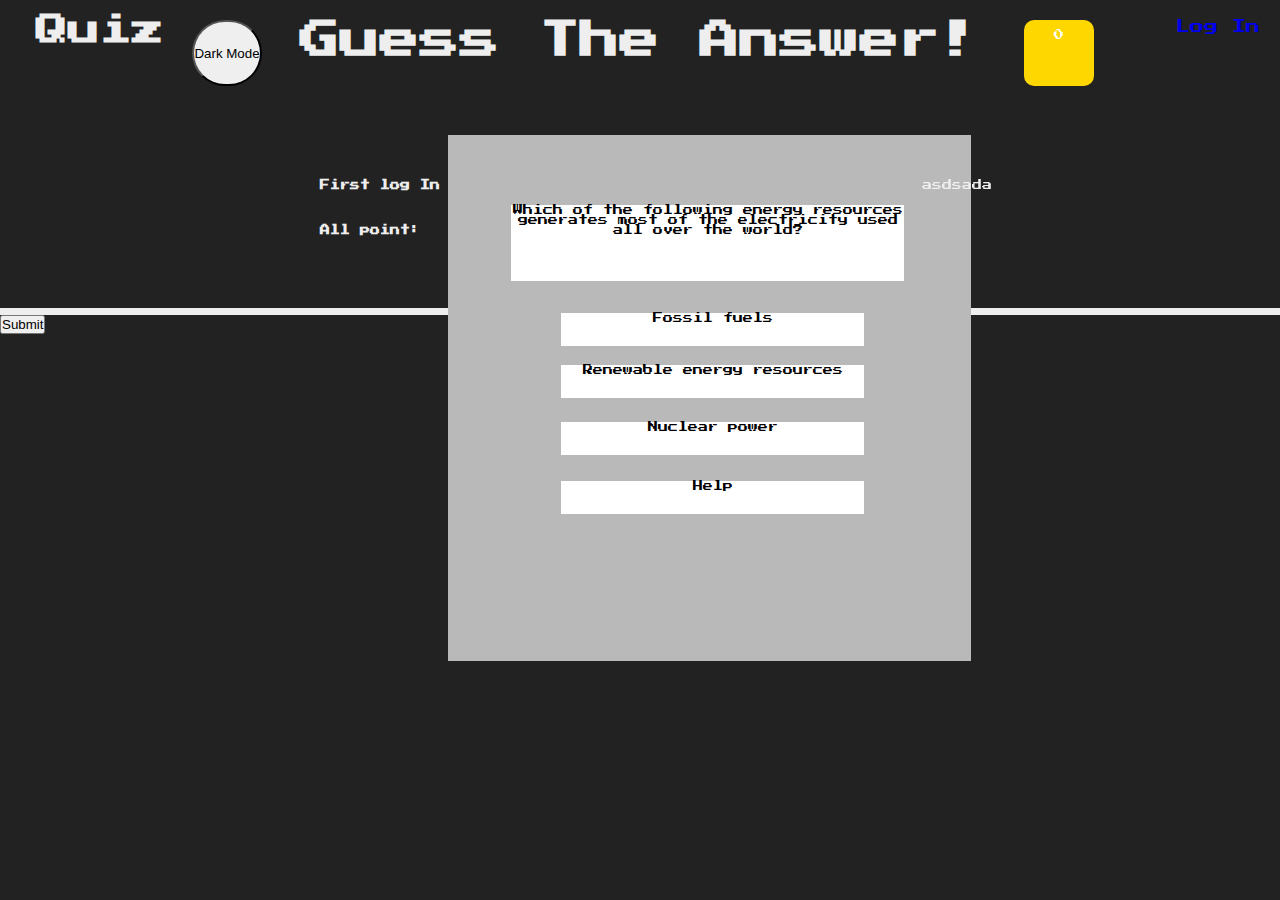
==== first.html @ f07a0240 "Add files via upload" ====
<html>
  <head>
    <link rel="stylesheet" type="text/css" href="styles.css" />
    <meta charset="UTF-8" />
    <script src="script.js"></script>
  </head>
  <body>
    <header>
      <h1 id="firstH1">Guess The Answer!</h1>
      <a href="me.html"><p class="login" onclick="">Log In</p></a>
      <h1 class="quiz" style="margin-left: 80px; font-size: xx-large">Quiz</h1>
      </header>
    <button class="mode-class" id="night-mod-button" onclick="darkModeClick()">
      Dark Mode
    </button>
    <form>
      <div class="content" id="contentMain">
        <div class="content text-color" id="contentQuestion"></div>
        <div class="answer text-color" id="firstAnswer" onclick="chekAnsClick1()">
          asdsadasdasasda
        </div>
        <div class="answer text-color" id="secondAnswer" onclick="chekAnsClick2()">
          asfsdafds
        </div>
        <div class="answer text-color" id="thirdAnswer" onclick="chekAnsClick3()">
          ewtwe3
        </div>
        <div class="answer text-color" id="fourAnswer" onclick="chekAnsClick4()">
          asdasdasda
        </div>
        <!--<input
          type="radio"
          class="inputStyle"
          id="radio1"
          name="checkAnswer"
          value="ANS1"
        />
        <br />
        <input
          type="radio"
          class="inputStyle"
          id="radio2"
          name="checkAnswer"
          value="ANS2"
        />
        <br />
        <input
          type="radio"
          class="inputStyle"
          id="radio3"
          name="checkAnswer"
          value="ANS3"
        />
        <br />
        <input
          type="radio"
          class="inputStyle"
          id="radio4"
          name="checkAnswer"
          value="ANS4"
        />
        <input
          type="button"
          value="Submit"
          name="Submit"
          id="submitAnswer"
          onclick="submitClick()"
        />-->
      </div>
    </form>
    <h4 id="nameIn">First Log In</h4>
    <h4 id="mainScore">All point: </h4>
    <div class="pointDiv" id="pointDivId"><p id="pointDivIdIn">0</p></div>
    <div class="imgIcon" id="imgIconId">asdsada</div>
    <button
      onclick="
    mainPointLocalClick()"
    >
      Submit
    </button>
  </body>
</html>
---- styles.css ----
@import url("https://fonts.googleapis.com/css?family=Press+Start+2P&display=swap");

* {
  margin: 0;
  padding: 0;
  box-sizing: inherit;
}

html {
  font-size: 62.5%;
  box-sizing: border-box;
}

body {
  font-family: "Press Start 2P", sans-serif;
  color: #eee;
  background-color: #222;
  /* background-color: #60b347; */
}

/* LAYOUT */
header {
  position: relative;
  height: 35vh;
  border-bottom: 7px solid #eee;
}
main {
  height: 65vh;
  color: #eee;
  display: flex;
  align-items: center;
  justify-content: space-around;
}
a {
  text-decoration: none;
}
/* ELEMENTS STYLE */
h1 {
  font-size: 4rem;
  text-align: center;
  position: absolute;
  width: 100%;
  top: 52%;
  left: 50%;
  transform: translate(-50%, -50%);
  -webkit-transform: translate(-50%, -50%);
  -moz-transform: translate(-50%, -50%);
  -ms-transform: translate(-50%, -50%);
  -o-transform: translate(-50%, -50%);
  font-family: "Press Start 2P", sans-serif;
  padding: 10px;
  margin-top: 10px;
}
#firstH1{
  top: 30px !important;
}
.login {
  font-size: 1.4rem;
  position: absolute;
  top: 2rem;
  right: 2rem;
}

.quiz {
  position: absolute;
  top: 2rem;
  left: 2rem;
}
.jigo {
  background: #eee;
  color: #333;
  font-size: 6rem;
  width: 15rem;
  padding: 3rem 0rem;
  text-align: center;
  position: absolute;
  bottom: 0;
  left: 50%;
  transform: translate(-50%, 50%);
}
#header {
    position: absolute;
    width: 722px;
    height: 66px;
    top: 2.5%;
    left: 28%;
    background-color: rgba(227, 0, 0, 1);
  }
  #headerText {
    position: absolute;
    width: 232px;
    height: 33px;
    margin-left: 245px;
    margin-top: 6px;
  
    font-weight: 400;
    font-size: 36px;
    line-height: 45px;
    text-align: center;
    -webkit-text-stroke: rgb(0, 255, 64) 0.5px;
    color: #ffb800;
  
    box-sizing: border-box;
    text-shadow: 0px 12px 10px yellow;
  }
  #contentMain {
    position: absolute;
    width: 523px;
    height: 526px;
    left: 35%;
    top: 15%;
    background: #b9b9b9;
  }
  #contentQuestion {
    position: absolute;
    width: 393px;
    height: 76px;
    margin-top: 70px;
    margin-left: 63px;
    background-color: #ffffff;
    text-align: center;
  }
  .answer {
    position: absolute;
    width: 303px;
    height: 33px;
    background: white;
    margin-left: 113px;
    text-align: center;
  }
  #firstAnswer {
    margin-top: 178px;
  }
  #secondAnswer {
    margin-top: 230px;
  }
  #thirdAnswer {
    margin-top: 287px;
  }
  #fourAnswer {
    margin-top: 346px;
  }
  .inputStyle {
    width: 22px;
    height: 23px;
    margin-left: 89px;
  }
  #radio1 {
    margin-top: 183px;
  }
  #radio2 {
    margin-top: 29px;
  }
  #radio3 {
    margin-top: 34px;
  }
  #radio4 {
    margin-top: 41px;
  }
  #submitAnswer {
    position: absolute;
    width: 393px;
    height: 54px;
    top: 424px;
    left: 63px;
    background: #f30000;
    font-size: 32px;
    border-radius: 10% 55% 10% 55%;
    cursor: pointer;
  }
  #night-mod-button {
    width: 70px;
    border-radius: 50px;
    position: absolute;
    height: 66px;
    left: 15%;
    top: 20px;
  }
  #pointDivId {
    position: absolute;
    border-radius: 10px;
    left: 80%;
    height: 66px;
    width: 70px;
    background-color: gold;
    color: white;
    text-align: center;
    justify-content: center;
    top: 20px;
  }
  #pointDivIdIn {
    padding: 10px;
  }
  #startDiv{
    position: absolute;
    top: 70%;
    left: 49%;
  }
  .start{
    position: absolute;
    cursor: pointer;
    animation-name: start-first;
    animation-duration: 1.5s;
    animation-iteration-count: infinite;
  }
  #start1 {
    left: -100px;
    animation-timing-function: cubic-bezier(0.1,0.2,0.1,0.1);
  }
  #start2{
    left: -50px;
    animation-timing-function: cubic-bezier(0.1, 0.3, 0.5, 0.5);
  }
  #start3{
    left: 0px; 
    animation-timing-function: cubic-bezier(0.1, 0.4, 0.9, 0.9);
  }
  #start4{
    left: 50px;
    animation-timing-function: cubic-bezier(0.1, 0.3, 0.5, 0.5);
  }
  #start5{
    left: 100px;
    animation-timing-function: cubic-bezier(0.1, 0.2, 0.1, 0.1);
  }

  @keyframes start-first {
    35% {
      top: -20px;
    }
    70% {
      top: 20px;
    }
    100% {
      top: 0px;
    }
  }
  .text-color {
    color: black;
  }
  #nameIn {
    position: absolute;
    left: 25%;
    top: 20%;
  }
  #mainScore{
    position: absolute;
    left: 25%;
    top: 25%;
  }
  #imgIconId{
    position: fixed;
    left: 72%;
    top: 20%;
  }
  #profileH1{
    position: absolute;
    top: 45%;
  }
  #name{
    position: absolute;
    left: 41%;
    top: 60%;
    width: 300px;
    height: 30px;
  }
  #loginButton{
    position: absolute;
    left: 45%; 
    top: 75%;
    width: 180px;
    height: 30px;
    border-radius: 5px 10px 5px 10px;
    background: linear-gradient(#0000, gray, #ffff);
  }
  #loginButton:hover{
    animation-name: button-hover;
    animation-duration: 200ms;
    animation-fill-mode: forwards;
  }
  #yorName{
    font-size: 15px;
    position: absolute;
    left: 46%; 
    top: 65%;
    width: 150px;
    height: 30px;
  }
  #logout{
    position: absolute;
    left: 45.4%; 
    top: 80%;
    width: 170px;
    height: 30px;
    border-radius: 5px 10px 5px 10px;
    background: linear-gradient(#0000, gray, #ffff);
  }
  #logout:hover{
    animation-name: button-hover;
    animation-duration: 200ms;
    animation-fill-mode: forwards;
  }
  #backId{
    position: absolute;
    left: 45.8%; 
    top: 85%;
    width: 160px;
    height: 30px;
    border-radius: 5px 10px 5px 10px;
    background: linear-gradient(#0000, gray, #ffff);
  }
  #backId:hover{
    animation-name: button-hover;
    animation-duration: 200ms;
    animation-fill-mode: forwards;
  }
  #changeIconId{
    position: absolute;
    left: 45.7%; 
    top: 70%;
    width: 160px;
    height: 30px;
    border-radius: 5px 10px 5px 10px;
    background: linear-gradient(#0000, gray, #ffff);
  }
  #changeIconId:hover{
    animation-name: button-hover;
    animation-duration: 200ms;
    animation-fill-mode: forwards;
  }
  @keyframes button-hover {
    25% {
      background: linear-gradient(#0000, #808080, #ffff);
    }
    50% {
      background: linear-gradient(#0000,	#818589, #ffff);
    }
    75% {
      background: linear-gradient(#0000,	#D3D3D3, #ffff);
    }
    100%{
      background: linear-gradient(#ffff, #D3D3D3);
    }
  }
  #image{
    position: absolute;
    border-radius: 50%;
    top: 7%;
    left: 46.75%;
    background-color: white;
    width: 100px;
    height: 100px;
  }
  .imageIcon{
    position: absolute;
    border-radius: 50%;
    top: 55%;
    background-color: white;
    width: 100px;
    height: 100px;
  }
  #iconText{
    position: absolute;
    font-size: large;
    left: 41%;
    top: 45%;
    width: 300px;
    height: 30px;
  }
  #image1{
    left: 27%;
  }
  #image2{
    left: 47%;
  }
  #image3{
    left: 67%;
  }
  .imageIconButton{
    position: absolute;
    width: 100px;
    height: 30px;
    top: 75%;
  }
  #imageBt1{
    left: 27%;
  }
  #imageBt2{
    left: 47%;
  }
  #imageBt3{
    left: 67%;
  }
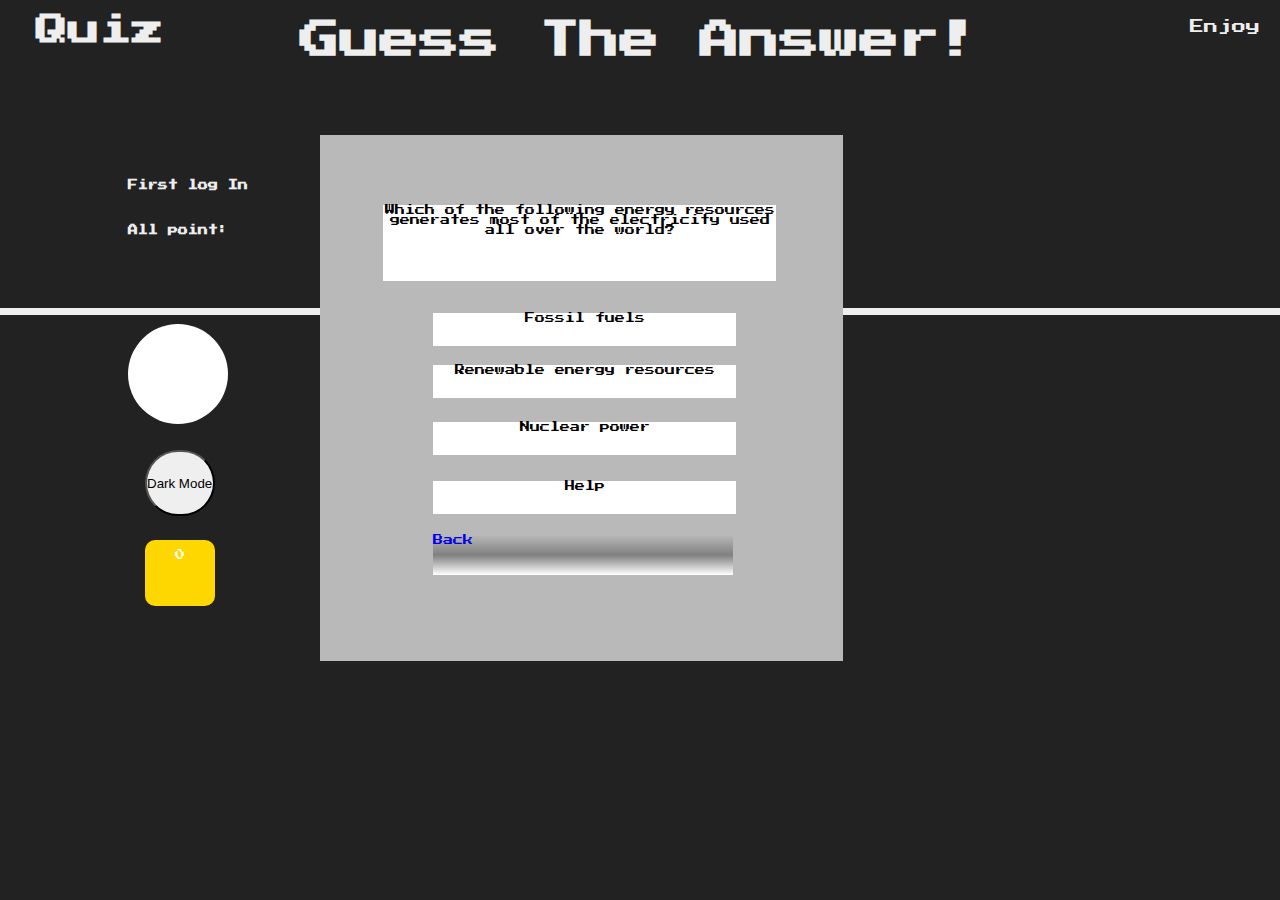
==== commit 9ab28407: "Add files via upload" ====
--- a/first.html
+++ b/first.html
@@ -2,18 +2,19 @@
   <head>
     <link rel="stylesheet" type="text/css" href="styles.css" />
     <meta charset="UTF-8" />
+    <meta name="viewport" content="width=device-width, initial-scale=1" />
     <script src="script.js"></script>
   </head>
   <body>
     <header>
       <h1 id="firstH1">Guess The Answer!</h1>
-      <a href="me.html"><p class="login" onclick="">Log In</p></a>
+      <p class="login">Enjoy</p>
       <h1 class="quiz" style="margin-left: 80px; font-size: xx-large">Quiz</h1>
       </header>
     <button class="mode-class" id="night-mod-button" onclick="darkModeClick()">
       Dark Mode
     </button>
-    <form>
+    <form id="formId">
       <div class="content" id="contentMain">
         <div class="content text-color" id="contentQuestion"></div>
         <div class="answer text-color" id="firstAnswer" onclick="chekAnsClick1()">
@@ -25,9 +26,10 @@
         <div class="answer text-color" id="thirdAnswer" onclick="chekAnsClick3()">
           ewtwe3
         </div>
-        <div class="answer text-color" id="fourAnswer" onclick="chekAnsClick4()">
+        <div class="answer text-color" id="fourAnswer" onclick="helpFunction()">
           asdasdasda
         </div>
+        <div class="helpText" id="helpTextId">adsadasd</div>
         <!--<input
           type="radio"
           class="inputStyle"
@@ -66,17 +68,24 @@
           id="submitAnswer"
           onclick="submitClick()"
         />-->
+      <a href="selectGameType.html"><div id="backInSelectType">Back</div></a>
       </div>
     </form>
     <h4 id="nameIn">First Log In</h4>
     <h4 id="mainScore">All point: </h4>
     <div class="pointDiv" id="pointDivId"><p id="pointDivIdIn">0</p></div>
-    <div class="imgIcon" id="imgIconId">asdsada</div>
-    <button
+    <div id="image" class="imageIconInGame"></div>
+    <a href="selectGameType.html">
+      <button
+    class="pointClickClass"
+    id="pointClickId"
       onclick="
     mainPointLocalClick()"
     >
       Submit
     </button>
+    </a>
+    <div class="messige" id="endMessigeId">You Earn Point:</div>
+    <div class="messige" id="OverallPointId">Overall score:</div>
   </body>
 </html>
--- a/styles.css
+++ b/styles.css
@@ -392,3 +392,400 @@
   #imageBt3{
     left: 67%;
   }
+  .imageIconInGame{
+    position: absolute !important;
+    left: 70% !important;
+    top: 18% !important; 
+    width: 100px !important;
+    height: 100px !important;
+  }
+  #pointClickId{
+    position: absolute;
+    width: 300px;
+    height: 40px;
+    left: 39%;
+    top: 70%;
+    visibility: hidden;
+  }
+  #endMessigeId{
+    position: absolute;
+    font-size: 20px;
+    color: grey;
+    left: 39%;
+    top: 45%;
+    visibility: hidden;
+  }
+  #OverallPointId{
+    position: absolute;
+    font-size: 20px;
+    color: grey;
+    left: 39%;
+    top: 55%;
+    visibility: hidden;
+  }
+  #helpTextId{
+    position: absolute;
+    width: 303px;
+    height: 120px;
+    background: rgb(8, 8, 8);
+    margin-left: 113px;
+    margin-top: 400px;
+    border-radius: 10px;
+    text-align: center;
+    visibility: hidden;
+  }
+  .stageBtClass{
+    position: absolute;
+    left: 43.5%;
+    width: 200px;
+    height: 80px;
+    border-radius: 20px;
+    color: #eee;
+    background-color: rgba(184, 236, 210, 0.185);
+    cursor: pointer;
+    text-align: center;
+  }
+  .stageBtClassSecurity{
+    position: absolute;
+    left: 43.5%;
+    width: 200px;
+    height: 80px;
+    border-radius: 20px;
+    color: #eee;
+    background-color: rgba(184, 236, 210, 0.185);
+    cursor: pointer;
+    text-align: center;
+  }
+  .stageBtClassSecurity:hover{
+    border-radius: 5px;
+    height: 90px;
+    background-color: #eee;
+    color: #222;
+  }
+  #startStage2Security{
+    top: 57%;
+  }
+  #startStage3Security{
+    top: 69%;
+  }
+  .stageBtClass:hover{
+    border-radius: 5px;
+    height: 90px;
+    background-color: #eee;
+    color: #222;
+  }
+  #startStage1{
+    top: 45%;
+  }
+  #startStage2{
+    top: 57%;
+    visibility: hidden;
+  }
+  #startStage3{
+    visibility: hidden;
+    top: 69%;
+  }
+  #startStage4{
+    top: 81%;
+  }
+  #typePointId{
+    position: absolute;
+    top: 2rem;
+    left: 42%;
+    font-size: 16px;
+    visibility: visible;
+  }
+  .buttonp{
+    padding-top: 15%;
+  }
+  #backInSelectType{
+    width: 300px;
+    height: 40px;
+    margin-left: 113px;
+    margin-top: 400px;  
+    visibility: visible;
+    background: linear-gradient(#0000, gray, #ffff);
+  }
+  #backInSelectType:hover{
+    animation-name: button-hover;
+    animation-duration: 200ms;
+    animation-fill-mode: forwards;
+  }
+
+  /* რესპონსივი */
+
+  @media all and (max-width : 1490px){
+    #nameIn{
+      left: 10%;
+    }
+    #mainScore{
+      left: 10%
+    }
+    #image{
+      left: 10% !important;
+      top: 36% !important;
+    }
+    #night-mod-button{
+      left: 11.3%;
+      top: 50%;
+    }
+    #pointDivId{
+      left: 11.3%;
+      top: 60%;
+    }
+    #contentMain{
+      position: absolute;
+      left: 25%;
+    }
+    .stageBtClass, .stageBtClassSecurity{
+      left: 43%;
+     }
+  }
+  @media all and (max-width : 750px){
+    #contentMain{
+      position:absolute;
+      top: 33%;
+      left: 15%;
+    }
+    #image{
+      left: 45% !important;
+      top: 15% !important;
+    }
+    #night-mod-button{
+      left: 30%;
+      top: 15%;
+    }
+    #pointDivId{
+      left: 65%;
+      top: 15%;
+    }
+    .stageBtClass, .stageBtClassSecurity{
+      left: 35% !important;
+     }
+  }
+  @media screen and (max-width : 1000px){
+    #firstH1, .quiz{
+      font-size: 25px !important;
+    }
+    .stageBtClass, .stageBtClassSecurity{
+      left: 40%;
+     }
+  }
+  @media screen and (max-width : 770px){
+    #firstH1, .quiz{
+      font-size: 20px !important
+    }
+    .headTextClass{
+      font-size: 25px;
+    }
+    #profileH1{
+      font-size: 25px !important;
+    }
+    #nameH1{
+      font-size: 25px !important;
+    }
+    #logout{
+      left: 36%;
+    }
+    #name{
+      left: 33%;
+      width: 200px;
+    }
+    #changeIconId{
+      left: 36.7%;
+    }
+    #loginButton{
+      left: 35%;
+    }
+    #backId{
+      left: 36.8%;
+    }
+    #yorName{
+      left: 37%;
+    }
+    #iconText{
+      left: 30%;
+    }
+    #image1{
+      left: 17%;
+    }
+    #image2{
+      left: 37%;
+    }
+    #image3{
+      left: 57%;
+    }
+    #imageBt1{
+      left: 17%;
+    }
+    #imageBt2{
+      left: 37%;
+    }
+    #imageBt3{
+      left: 57%;
+    }
+  }
+  @media  screen and (max-width : 500px) {
+    #iconText{
+      font-size: 10px;
+    }
+    #image1{
+      left: 37%;
+      top: 48%;
+    }
+    #image2{
+      left: 37%;
+      top: 65%;
+    }
+    #image3{
+      left: 37%;
+      top: 82%;
+    }
+    #imageBt1{
+      left: 37%;
+      top: 61%;
+    }
+    #imageBt2{
+      left: 37%;
+      top: 78%;
+    }
+    #imageBt3{
+      left: 37%;
+      top: 94.5%;
+    }
+  }
+  @media screen and (max-width : 620px){
+    #contentMain{
+      position:absolute;
+      width: 400px;
+      height: 450px;
+    }
+    .answer {
+      position: absolute;
+      margin-left: 52px;
+    }
+    #contentQuestion {
+      margin-left: 22px;
+      width: 350px;
+    }
+    #backInSelectType{
+      margin-left: 52px;
+    }
+    #firstH1, .quiz, .login{
+      font-size: 15px !important;
+    }
+    .stageBtClass, .stageBtClassSecurity{
+      left: 30% !important;
+     }
+  }
+  @media screen and (max-width : 540px){
+    #headTextId{
+      visibility: hidden;
+    }
+    #typePointId{
+      position: absolute;
+      top: 40%;
+      left: 30%;
+    }
+  }
+  @media screen and (max-width : 350px){
+    #contentMain{
+      position:absolute;
+      left: 0%;
+      width: 100%;
+      height: 450px;
+    }
+    .answer {
+      position: absolute;
+      margin-left: 10px;
+    }
+    #contentQuestion {
+      margin-left: 5px;
+      width: 300px;
+    }
+    #backInSelectType{
+      margin-left: 10px;
+    }
+    #firstH1, .quiz, .login{
+      font-size: 15px !important;
+    }
+    #firstH1 {
+      position: absolute;
+      top: 50px !important;
+    }
+    .quiz{
+      position: absolute;
+      margin-left: 20px !important;
+    }
+    #image{
+      visibility: hidden;
+    }
+    #night-mod-button{
+      visibility: hidden;
+    }
+    #pointDivId{
+      top: 19%;
+      left: 80%;
+      width: 50px;
+      height: 50px;
+    }
+    .stageBtClass, .stageBtClassSecurity{
+      left: 20% !important;
+     }
+     #headTextId{
+       visibility: hidden;
+     }
+     #typePointId{
+       position: absolute;
+       top: 40%;
+       left: 15%;
+     }
+     #logout{
+      left: 21%;
+    }
+    #name{
+      left: 18%;
+      width: 200px;
+    }
+    #changeIconId{
+      left: 21.7%;
+    }
+    #loginButton{
+      left: 20%;
+    }
+    #backId{
+      left: 21.8%;
+    }
+    #yorName{
+      left: 22%;
+    }
+    #profileH1{
+      font-size: 15px !important;
+    }
+    #nameH1{
+      font-size: 15px !important;
+  }
+}
+
+
+
+
+
+
+
+
+
+
+
+
+
+
+
+
+
+
+
+
+
+
+
